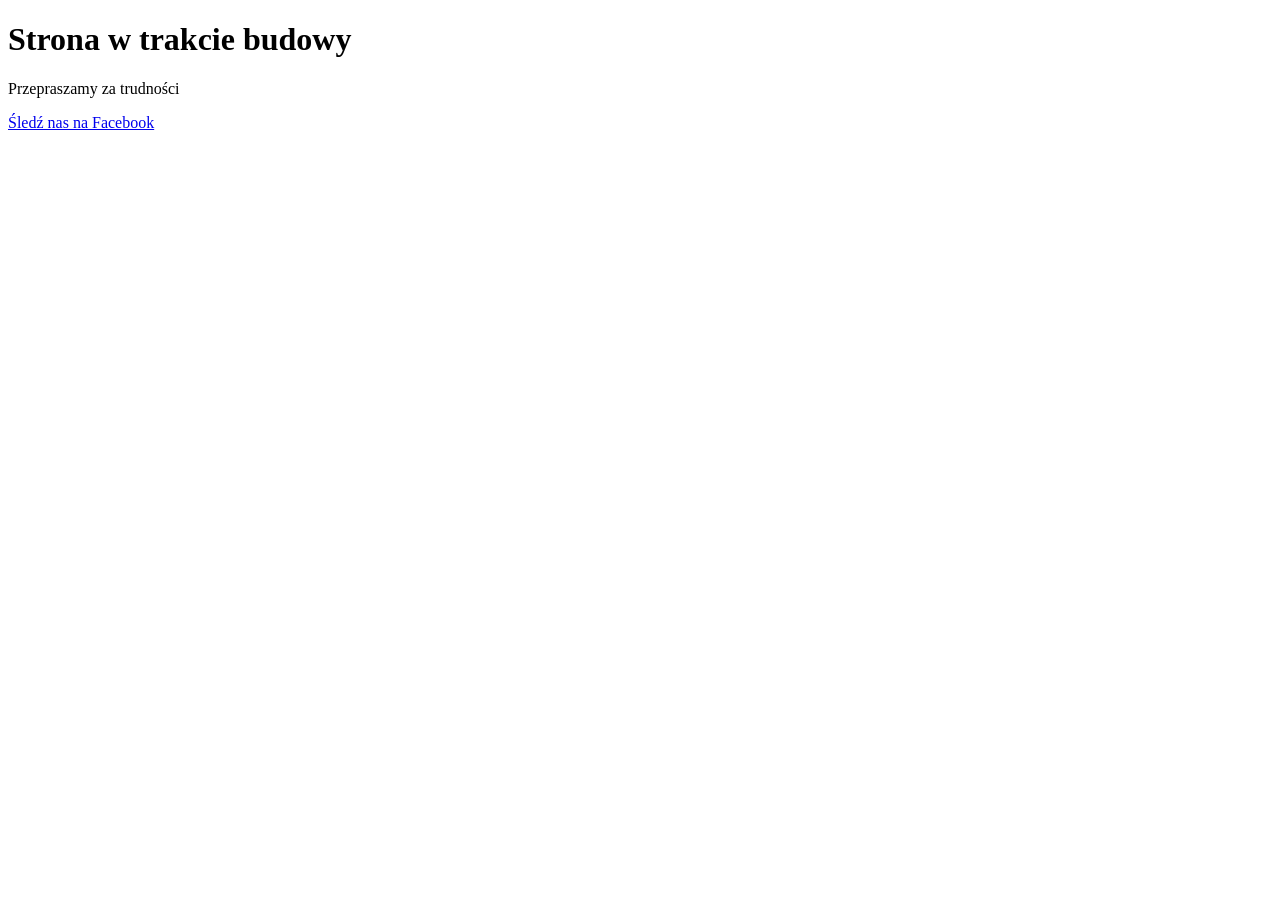
==== public/index.html @ 19416366 "Add placeholder message" ====
<!doctype html>
<html lang="pl">
  <head>
    <meta charset="UTF-8" />
    <meta name="viewport" content="width=device-width, initial-scale=1" />
    <title>Promat</title>
    <link href="css/style.css" rel="stylesheet" />
  </head>
  <body>
    <h1>Strona w trakcie budowy</h1>
    <p>Przepraszamy za trudności</p>
    <a href="https://www.facebook.com/KNPROMATAGH">Śledź nas na Facebook</a>
  </body>
</html>
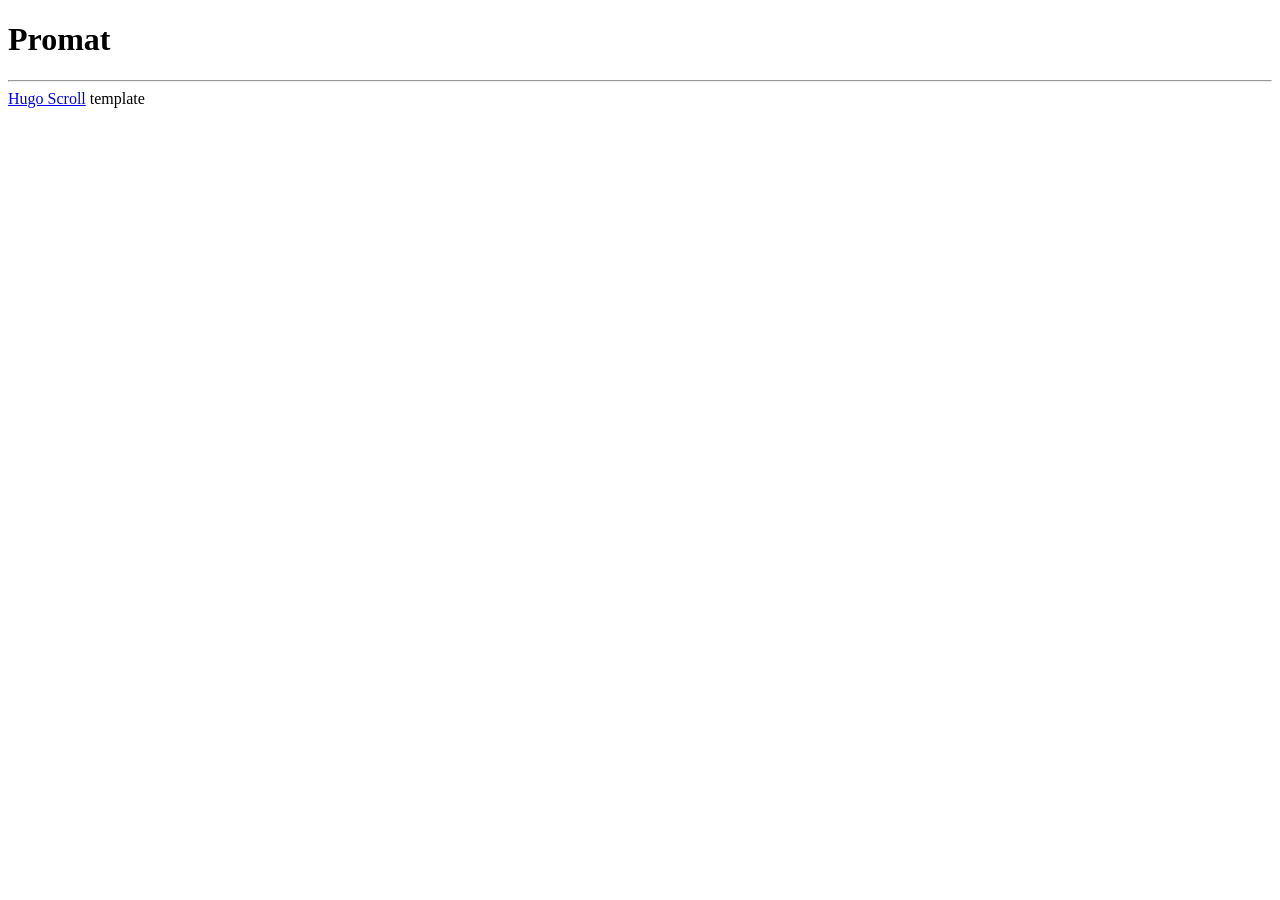
==== commit 7666b001: "Add hugo to project" ====
--- a/public/index.html
+++ b/public/index.html
@@ -1,14 +1,147 @@
-<!doctype html>
-<html lang="pl">
+<!DOCTYPE html>
+<html lang="en">
   <head>
-    <meta charset="UTF-8" />
-    <meta name="viewport" content="width=device-width, initial-scale=1" />
-    <title>Promat</title>
-    <link href="css/style.css" rel="stylesheet" />
-  </head>
+	<meta name="generator" content="Hugo 0.157.0"><script src="/livereload.js?mindelay=10&amp;v=2&amp;port=1313&amp;path=livereload" data-no-instant defer></script><meta http-equiv="Content-Type" content="text/html; charset=UTF-8" />
+<meta http-equiv="X-UA-Compatible" content="IE=edge,chrome=1" />
+
+
+
+<title>Promat</title>
+
+
+
+
+
+
+
+<meta name="referrer" content="no-referrer-when-downgrade" />
+
+<meta name="HandheldFriendly" content="True" />
+<meta name="MobileOptimized" content="320" />
+<meta name="viewport" content="width=device-width, initial-scale=1.0" />
+
+
+
+
+
+
+
+
+
+
+
+<link rel="stylesheet" href="/css/style.min.99f9c337ef0dd4ad5a845be01e66f7d7167bef4a45ae46a0ceb60e26165b63e8.css" type="text/css" integrity="sha256-mfnDN&#43;8N1K1ahFvgHmb31xZ770pFrkagzrYOJhZbY&#43;g=" />
+
+<meta property="og:url" content="http://localhost:1313/">
+  <meta property="og:site_name" content="Promat">
+  <meta property="og:title" content="Promat">
+  <meta property="og:locale" content="pl_PL">
+  <meta property="og:type" content="website">
+
+
+  <meta name="twitter:card" content="summary">
+  <meta name="twitter:title" content="Promat">
+
+
+  <meta itemprop="name" content="Promat">
+
+
+</head>
   <body>
-    <h1>Strona w trakcie budowy</h1>
-    <p>Przepraszamy za trudności</p>
-    <a href="https://www.facebook.com/KNPROMATAGH">Śledź nas na Facebook</a>
-  </body>
+
+
+
+
+
+
+
+
+
+
+  
+<header id="site-head" class="withCenteredImage">
+
+
+    <div class="vertical">
+
+        
+
+  
+  
+
+        <div id="site-head-content" class="inner">
+	    
+
+            
+              <h1 class="blog-title">Promat</h1>
+              
+            
+
+            
+
+            
+        </div>
+    </div>
+</header>
+
+<main class="content" role="main">
+    
+    <div class='fixed-nav'>
+        
+        
+        
+        
+    </div>
+
+    
+    
+</main>
+
+
+
+
+<footer class="site-footer">
+  <div class="inner">
+    
+    <section class="links">
+      <ol>
+      
+      </ol>
+    </section>
+    <hr />
+    
+
+    
+      <section class="icons">
+        
+      </section>
+    
+
+    
+
+    
+      <section>
+        <a href="https://themes.gohugo.io/hugo-scroll/" target="_blank" rel="noopener">Hugo Scroll</a> template
+      </section>
+    
+
+    
+  </div>
+</footer>
+
+
+    
+
+    
+    
+    
+    
+
+    <script src="/js/script.min.e160528b633462bdeb2be407a18efdca8e33f3d7213b874346848ede0348993f.js" integrity="sha256-4WBSi2M0Yr3rK&#43;QHoY79yo4z89chO4dDRoSO3gNImT8=" ></script>
+
+    
+    <script>cssVars();</script>
+
+    
+</body>
 </html>
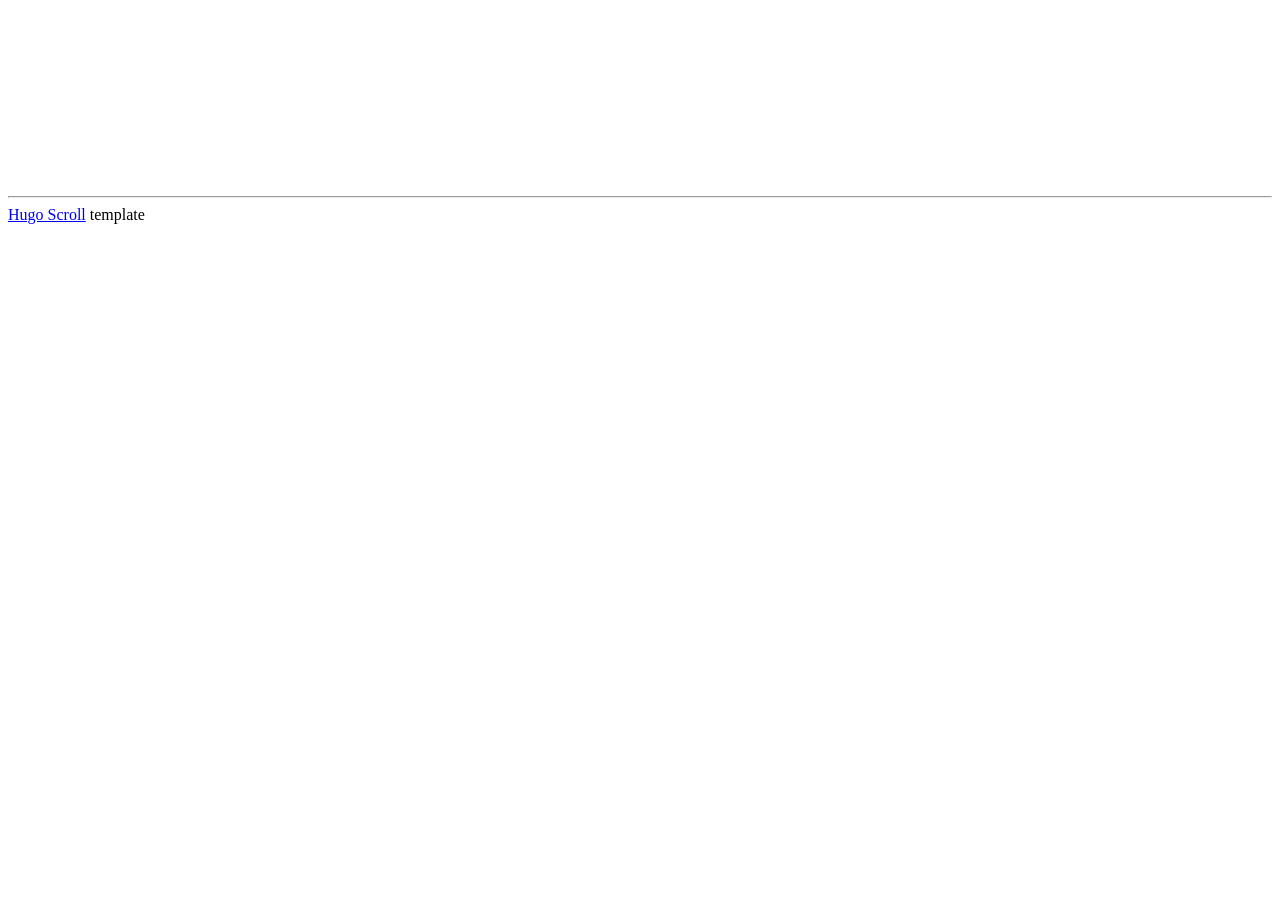
==== commit 344459e4: "Add logo and background to website" ====
--- a/public/index.html
+++ b/public/index.html
@@ -58,22 +58,31 @@
 
 
 
-  
-<header id="site-head" class="withCenteredImage">
+<header id="site-head">
 
 
     <div class="vertical">
 
         
+            <video playsinline autoplay muted loop poster="" id="bgvideo">
+  <source src="/homepage/background.mp4" type="video/mp4" />
+</video>
+
+<style>
+  #bgvideo {
+    filter: brightness(0.5);
+  }
+</style>
+
 
   
   
 
         <div id="site-head-content" class="inner">
-	    
+	    <img id="blog-logo" alt="" src="/logo.png" />
 
             
-              <h1 class="blog-title">Promat</h1>
+              
               
             
 
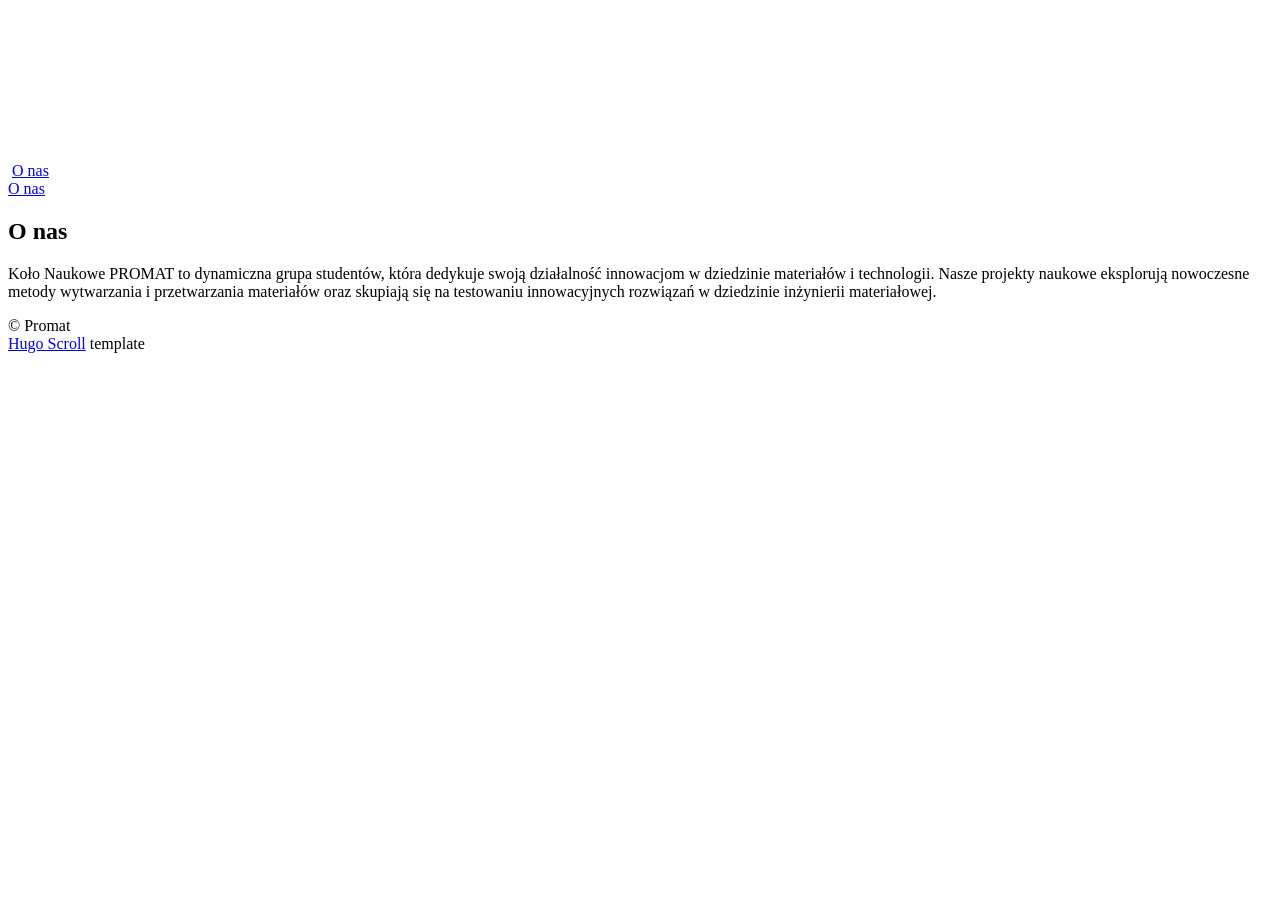
==== commit d2033d12: "Add "About us" page" ====
--- a/public/index.html
+++ b/public/index.html
@@ -13,7 +13,11 @@
 
 
 
+  <meta name="description" content="Koło Naukowe PROMAT to dynamiczna grupa studentów, która dedykuje swoją działalność innowacjom w dziedzinie materiałów i technologii."
+/>
 
+  <meta name="keywords" content="promat, agh, kolo naukowe"
+/>
 <meta name="referrer" content="no-referrer-when-downgrade" />
 
 <meta name="HandheldFriendly" content="True" />
@@ -35,15 +39,21 @@
 <meta property="og:url" content="http://localhost:1313/">
   <meta property="og:site_name" content="Promat">
   <meta property="og:title" content="Promat">
+  <meta property="og:description" content="Koło Naukowe PROMAT to dynamiczna grupa studentów, która dedykuje swoją działalność innowacjom w dziedzinie materiałów i technologii.">
   <meta property="og:locale" content="pl_PL">
   <meta property="og:type" content="website">
+    <meta property="og:image" content="http://localhost:1313/assets/logo.jpg">
 
 
-  <meta name="twitter:card" content="summary">
+  <meta name="twitter:card" content="summary_large_image">
+  <meta name="twitter:image" content="http://localhost:1313/assets/logo.jpg">
   <meta name="twitter:title" content="Promat">
+  <meta name="twitter:description" content="Koło Naukowe PROMAT to dynamiczna grupa studentów, która dedykuje swoją działalność innowacjom w dziedzinie materiałów i technologii.">
 
 
   <meta itemprop="name" content="Promat">
+  <meta itemprop="description" content="Koło Naukowe PROMAT to dynamiczna grupa studentów, która dedykuje swoją działalność innowacjom w dziedzinie materiałów i technologii.">
+  <meta itemprop="image" content="http://localhost:1313/assets/logo.jpg">
 
 
 </head>
@@ -87,7 +97,18 @@
             
 
             
+              
+              
 
+              
+                
+                 <a class='btn site-menu' data-title-anchor='o-nas' href='#o-nas'>O nas</a>
+              
+            
+
+            
+                
+                <a id='header-arrow' href="#o-nas" aria-label="Go to first section"><i class="fa fa-angle-down"></i></a>
             
         </div>
     </div>
@@ -99,10 +120,30 @@
         
         
         
+            
+            <a class='fn-item' item_index='1' href='#o-nas'>O nas</a>
+            
+        
         
     </div>
 
     
+    
+        
+        
+        <div class='post-holder'>
+            <article id='o-nas' class='post first last'>
+                <header class="post-header">
+                    <h2 class="post-title">O nas</h2>
+                </header>
+                <section class="post-content">
+                    <p>Koło Naukowe PROMAT to dynamiczna grupa studentów, która dedykuje swoją działalność innowacjom w dziedzinie materiałów i technologii. Nasze projekty naukowe eksplorują nowoczesne metody wytwarzania i przetwarzania materiałów oraz skupiają się na testowaniu innowacyjnych rozwiązań w dziedzinie inżynierii materiałowej.</p>
+
+                </section>
+            </article>
+            <div class='post-after light'></div>
+        </div>
+        
     
 </main>
 
@@ -112,20 +153,11 @@
 <footer class="site-footer">
   <div class="inner">
     
-    <section class="links">
-      <ol>
-      
-      </ol>
-    </section>
-    <hr />
+
     
 
     
-      <section class="icons">
-        
-      </section>
-    
-
+      <section class="copyright">© Promat</section>
     
 
     
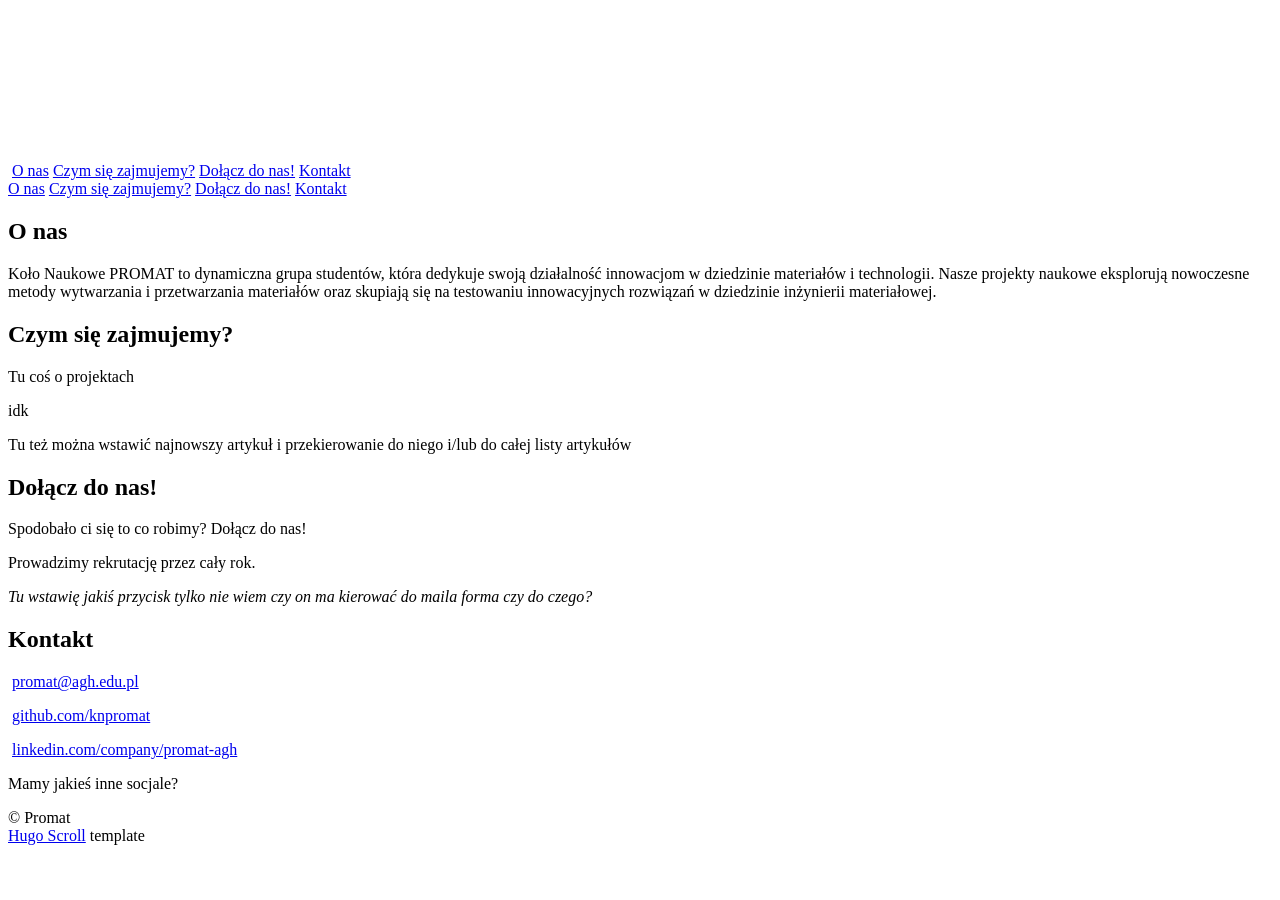
==== commit c0f10350: "Add several pages - Contact - Join us - Projects - Add contact info" ====
--- a/public/index.html
+++ b/public/index.html
@@ -1,7 +1,7 @@
 <!DOCTYPE html>
 <html lang="en">
   <head>
-	<meta name="generator" content="Hugo 0.157.0"><script src="/livereload.js?mindelay=10&amp;v=2&amp;port=1313&amp;path=livereload" data-no-instant defer></script><meta http-equiv="Content-Type" content="text/html; charset=UTF-8" />
+	<meta name="generator" content="Hugo 0.157.0"><meta http-equiv="Content-Type" content="text/html; charset=UTF-8" />
 <meta http-equiv="X-UA-Compatible" content="IE=edge,chrome=1" />
 
 
@@ -36,24 +36,24 @@
 
 <link rel="stylesheet" href="/css/style.min.99f9c337ef0dd4ad5a845be01e66f7d7167bef4a45ae46a0ceb60e26165b63e8.css" type="text/css" integrity="sha256-mfnDN&#43;8N1K1ahFvgHmb31xZ770pFrkagzrYOJhZbY&#43;g=" />
 
-<meta property="og:url" content="http://localhost:1313/">
+<meta property="og:url" content="https://www.promat.agh.edu.pl/">
   <meta property="og:site_name" content="Promat">
   <meta property="og:title" content="Promat">
   <meta property="og:description" content="Koło Naukowe PROMAT to dynamiczna grupa studentów, która dedykuje swoją działalność innowacjom w dziedzinie materiałów i technologii.">
   <meta property="og:locale" content="pl_PL">
   <meta property="og:type" content="website">
-    <meta property="og:image" content="http://localhost:1313/assets/logo.jpg">
+    <meta property="og:image" content="https://www.promat.agh.edu.pl/assets/logo.jpg">
 
 
   <meta name="twitter:card" content="summary_large_image">
-  <meta name="twitter:image" content="http://localhost:1313/assets/logo.jpg">
+  <meta name="twitter:image" content="https://www.promat.agh.edu.pl/assets/logo.jpg">
   <meta name="twitter:title" content="Promat">
   <meta name="twitter:description" content="Koło Naukowe PROMAT to dynamiczna grupa studentów, która dedykuje swoją działalność innowacjom w dziedzinie materiałów i technologii.">
 
 
   <meta itemprop="name" content="Promat">
   <meta itemprop="description" content="Koło Naukowe PROMAT to dynamiczna grupa studentów, która dedykuje swoją działalność innowacjom w dziedzinie materiałów i technologii.">
-  <meta itemprop="image" content="http://localhost:1313/assets/logo.jpg">
+  <meta itemprop="image" content="https://www.promat.agh.edu.pl/assets/logo.jpg">
 
 
 </head>
@@ -105,6 +105,30 @@
                  <a class='btn site-menu' data-title-anchor='o-nas' href='#o-nas'>O nas</a>
               
             
+              
+              
+
+              
+                
+                 <a class='btn site-menu' data-title-anchor='czym-się-zajmujemy' href='#czym-si%c4%99-zajmujemy'>Czym się zajmujemy?</a>
+              
+            
+              
+              
+
+              
+                
+                 <a class='btn site-menu' data-title-anchor='dołącz-do-nas' href='#do%c5%82%c4%85cz-do-nas'>Dołącz do nas!</a>
+              
+            
+              
+              
+
+              
+                
+                 <a class='btn site-menu' data-title-anchor='kontakt' href='#kontakt'>Kontakt</a>
+              
+            
 
             
                 
@@ -124,6 +148,18 @@
             <a class='fn-item' item_index='1' href='#o-nas'>O nas</a>
             
         
+            
+            <a class='fn-item' item_index='2' href='#czym-si%c4%99-zajmujemy'>Czym się zajmujemy?</a>
+            
+        
+            
+            <a class='fn-item' item_index='3' href='#do%c5%82%c4%85cz-do-nas'>Dołącz do nas!</a>
+            
+        
+            
+            <a class='fn-item' item_index='4' href='#kontakt'>Kontakt</a>
+            
+        
         
     </div>
 
@@ -132,7 +168,7 @@
         
         
         <div class='post-holder'>
-            <article id='o-nas' class='post first last'>
+            <article id='o-nas' class='post first '>
                 <header class="post-header">
                     <h2 class="post-title">O nas</h2>
                 </header>
@@ -142,6 +178,66 @@
                 </section>
             </article>
             <div class='post-after light'></div>
+        </div>
+        
+    
+        
+        
+        <div class='post-holder dark'>
+            <article id='czym-się-zajmujemy' class='post  '>
+                <header class="post-header">
+                    <h2 class="post-title">Czym się zajmujemy?</h2>
+                </header>
+                <section class="post-content">
+                    <p>Tu coś o projektach</p>
+<p>idk</p>
+<p>Tu też można wstawić najnowszy artykuł i przekierowanie do niego i/lub do całej listy artykułów</p>
+
+                </section>
+            </article>
+            <div class='post-after'></div>
+        </div>
+        
+    
+        
+        
+        <div class='post-holder'>
+            <article id='dołącz-do-nas' class='post  '>
+                <header class="post-header">
+                    <h2 class="post-title">Dołącz do nas!</h2>
+                </header>
+                <section class="post-content">
+                    <p>Spodobało ci się to co robimy? Dołącz do nas!</p>
+<p>Prowadzimy rekrutację przez cały rok.</p>
+<p><em>Tu wstawię jakiś przycisk tylko nie wiem czy on ma kierować do maila forma czy do czego?</em></p>
+
+                </section>
+            </article>
+            <div class='post-after light'></div>
+        </div>
+        
+    
+        
+        
+        <div class='post-holder dark'>
+            <article id='kontakt' class='post  last'>
+                <header class="post-header">
+                    <h2 class="post-title">Kontakt</h2>
+                </header>
+                <section class="post-content">
+                    
+    <p><i class="fa fa-envelope"></i>&nbsp;<a href="mailto:promat@agh.edu.pl">promat@agh.edu.pl</a></p>
+
+    <p><i class="fa-brands fa-github"></i>&nbsp;<a href="https://github.com/knpromat">github.com/knpromat</a></p>
+
+    <p><i class="fa-brands fa-linkedin"></i>&nbsp;<a href="https://linkedin.com/company/promat-agh">linkedin.com/company/promat-agh</a></p>
+
+
+<p>Mamy jakieś inne socjale?</p>
+
+                </section>
+            </article>
+            <div class='post-after'></div>
         </div>
         
     
